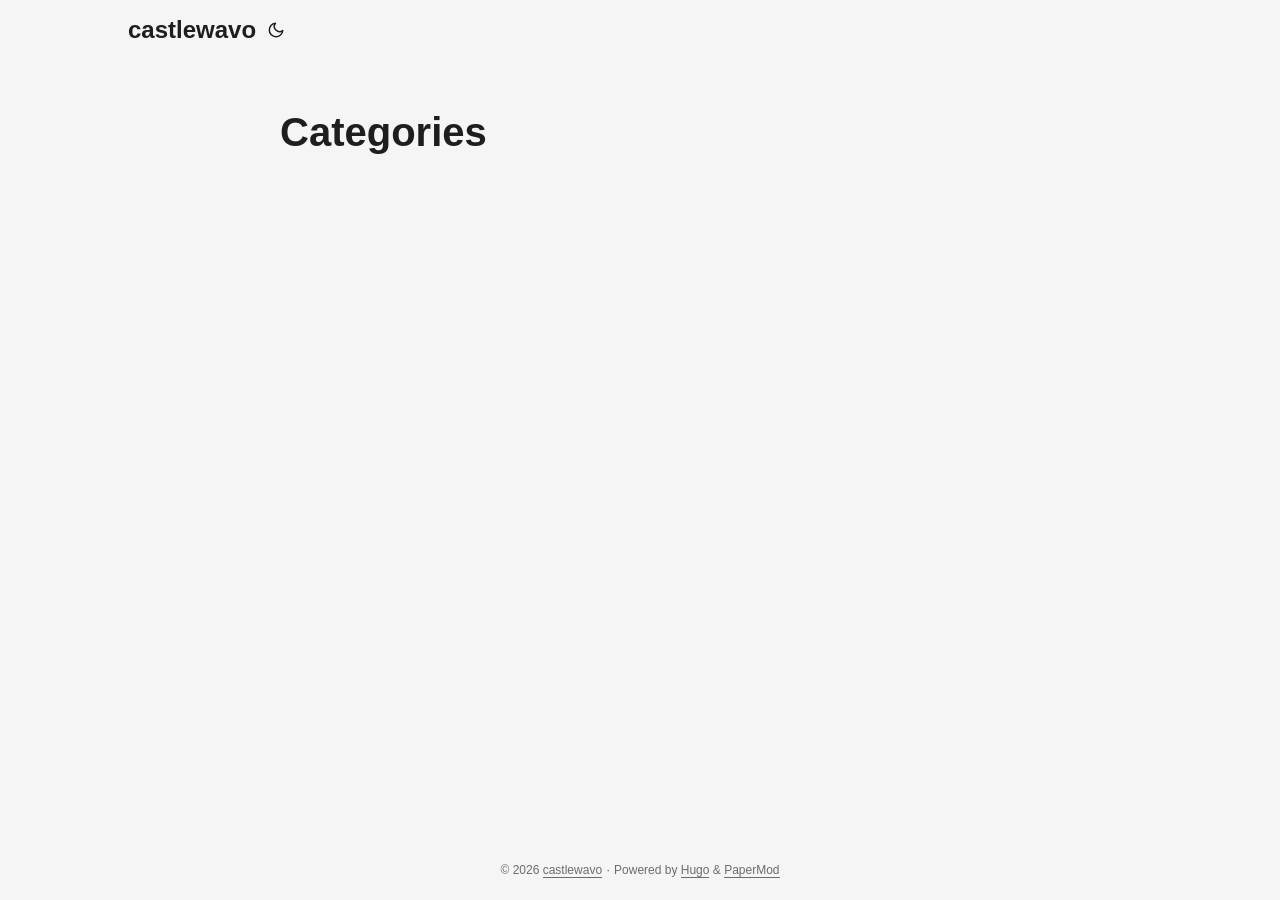
==== categories/index.html @ 165a7f7d "rebuild site" ====
<!DOCTYPE html>
<html lang="en" dir="auto" data-theme="auto">

<head><meta charset="utf-8">
<meta http-equiv="X-UA-Compatible" content="IE=edge">
<meta name="viewport" content="width=device-width, initial-scale=1, shrink-to-fit=no">
<meta name="robots" content="index, follow">
<title>Categories | castlewavo</title>
<meta name="keywords" content="">
<meta name="description" content="FPGA, mixed-signal electronics and embedded systems">
<meta name="author" content="Lorenzo Castelvero">
<link rel="canonical" href="https://castlewavo.github.io/categories/">
<link crossorigin="anonymous" href="/assets/css/stylesheet.da3211e5ef867bf2b75fd5a6515cfed7195c011e8ab735694e203810a827097b.css" integrity="sha256-2jIR5e&#43;Ge/K3X9WmUVz&#43;1xlcAR6KtzVpTiA4EKgnCXs=" rel="preload stylesheet" as="style">
<link rel="icon" href="https://castlewavo.github.io/favicon.ico">
<link rel="icon" type="image/png" sizes="16x16" href="https://castlewavo.github.io/favicon-16x16.png">
<link rel="icon" type="image/png" sizes="32x32" href="https://castlewavo.github.io/favicon-32x32.png">
<link rel="apple-touch-icon" href="https://castlewavo.github.io/apple-touch-icon.png">
<link rel="mask-icon" href="https://castlewavo.github.io/safari-pinned-tab.svg">
<meta name="theme-color" content="#2e2e33">
<meta name="msapplication-TileColor" content="#2e2e33">
<link rel="alternate" type="application/rss+xml" href="https://castlewavo.github.io/categories/index.xml" title="rss">
<link rel="alternate" hreflang="en" href="https://castlewavo.github.io/categories/">
<noscript>
    <style>
        #theme-toggle,
        .top-link {
            display: none;
        }

    </style>
    <style>
        @media (prefers-color-scheme: dark) {
            :root {
                --theme: rgb(29, 30, 32);
                --entry: rgb(46, 46, 51);
                --primary: rgb(218, 218, 219);
                --secondary: rgb(155, 156, 157);
                --tertiary: rgb(65, 66, 68);
                --content: rgb(196, 196, 197);
                --code-block-bg: rgb(46, 46, 51);
                --code-bg: rgb(55, 56, 62);
                --border: rgb(51, 51, 51);
                color-scheme: dark;
            }

            .list {
                background: var(--theme);
            }

            .toc {
                background: var(--entry);
            }
        }

        @media (prefers-color-scheme: light) {
            .list::-webkit-scrollbar-thumb {
                border-color: var(--code-bg);
            }
        }

    </style>
</noscript>
<script>
    if (localStorage.getItem("pref-theme") === "dark") {
        document.querySelector("html").dataset.theme = 'dark';
    } else if (localStorage.getItem("pref-theme") === "light") {
       document.querySelector("html").dataset.theme = 'light';
    } else if (window.matchMedia('(prefers-color-scheme: dark)').matches) {
        document.querySelector("html").dataset.theme = 'dark';
    } else {
        document.querySelector("html").dataset.theme = 'light';
    }

</script><meta property="og:url" content="https://castlewavo.github.io/categories/">
  <meta property="og:site_name" content="castlewavo">
  <meta property="og:title" content="Categories">
  <meta property="og:description" content="FPGA, mixed-signal electronics and embedded systems">
  <meta property="og:locale" content="en_us">
  <meta property="og:type" content="website">

  <meta name="twitter:card" content="summary">
  <meta name="twitter:title" content="Categories">
  <meta name="twitter:description" content="FPGA, mixed-signal electronics and embedded systems">

</head>
<body class="list" id="top">
    <header class="header">
    <nav class="nav">
        <div class="logo">
            <a href="https://castlewavo.github.io/" accesskey="h" title="castlewavo (Alt + H)">castlewavo</a>
            <div class="logo-switches">
                <button id="theme-toggle" accesskey="t" title="(Alt + T)" aria-label="Toggle theme">
                    <svg id="moon" xmlns="http://www.w3.org/2000/svg" width="24" height="18" viewBox="0 0 24 24"
                        fill="none" stroke="currentColor" stroke-width="2" stroke-linecap="round"
                        stroke-linejoin="round">
                        <path d="M21 12.79A9 9 0 1 1 11.21 3 7 7 0 0 0 21 12.79z"></path>
                    </svg>
                    <svg id="sun" xmlns="http://www.w3.org/2000/svg" width="24" height="18" viewBox="0 0 24 24"
                        fill="none" stroke="currentColor" stroke-width="2" stroke-linecap="round"
                        stroke-linejoin="round">
                        <circle cx="12" cy="12" r="5"></circle>
                        <line x1="12" y1="1" x2="12" y2="3"></line>
                        <line x1="12" y1="21" x2="12" y2="23"></line>
                        <line x1="4.22" y1="4.22" x2="5.64" y2="5.64"></line>
                        <line x1="18.36" y1="18.36" x2="19.78" y2="19.78"></line>
                        <line x1="1" y1="12" x2="3" y2="12"></line>
                        <line x1="21" y1="12" x2="23" y2="12"></line>
                        <line x1="4.22" y1="19.78" x2="5.64" y2="18.36"></line>
                        <line x1="18.36" y1="5.64" x2="19.78" y2="4.22"></line>
                    </svg>
                </button>
            </div>
        </div>
        <ul id="menu">
        </ul>
    </nav>
</header>
<main class="main">
<header class="page-header">
    <h1>Categories</h1>
</header>

<ul class="terms-tags">
</ul>
    </main>
    
<footer class="footer">
        <span>&copy; 2026 <a href="https://castlewavo.github.io/">castlewavo</a></span> · 

    <span>
        Powered by
        <a href="https://gohugo.io/" rel="noopener noreferrer" target="_blank">Hugo</a> &
        <a href="https://github.com/adityatelange/hugo-PaperMod/" rel="noopener" target="_blank">PaperMod</a>
    </span>
</footer>
<a href="#top" aria-label="go to top" title="Go to Top (Alt + G)" class="top-link" id="top-link" accesskey="g">
    <svg xmlns="http://www.w3.org/2000/svg" viewBox="0 0 12 6" fill="currentColor">
        <path d="M12 6H0l6-6z" />
    </svg>
</a>

<script>
    let menu = document.getElementById('menu');
    if (menu) {
        
        const scrollPosition = localStorage.getItem("menu-scroll-position");
        if (scrollPosition) {
            menu.scrollLeft = parseInt(scrollPosition, 10);
        }
        
        menu.onscroll = function () {
            localStorage.setItem("menu-scroll-position", menu.scrollLeft);
        }
    }

    document.querySelectorAll('a[href^="#"]').forEach(anchor => {
        anchor.addEventListener("click", function (e) {
            e.preventDefault();
            var id = this.getAttribute("href").substr(1);
            if (!window.matchMedia('(prefers-reduced-motion: reduce)').matches) {
                document.querySelector(`[id='${decodeURIComponent(id)}']`).scrollIntoView({
                    behavior: "smooth"
                });
            } else {
                document.querySelector(`[id='${decodeURIComponent(id)}']`).scrollIntoView();
            }
            if (id === "top") {
                history.replaceState(null, null, " ");
            } else {
                history.pushState(null, null, `#${id}`);
            }
        });
    });

</script>
<script>
    var mybutton = document.getElementById("top-link");
    window.onscroll = function () {
        if (document.body.scrollTop > 800 || document.documentElement.scrollTop > 800) {
            mybutton.style.visibility = "visible";
            mybutton.style.opacity = "1";
        } else {
            mybutton.style.visibility = "hidden";
            mybutton.style.opacity = "0";
        }
    };

</script>
<script>
    document.getElementById("theme-toggle").addEventListener("click", () => {
        const html = document.querySelector("html");
        if (html.dataset.theme === "dark") {
            html.dataset.theme = 'light';
            localStorage.setItem("pref-theme", 'light');
        } else {
            html.dataset.theme = 'dark';
            localStorage.setItem("pref-theme", 'dark');
        }
    })

</script>
</body>

</html>
---- assets/css/stylesheet.da3211e5ef867bf2b75fd5a6515cfed7195c011e8ab735694e203810a827097b.css ----
/*
  PaperMod v8+
  License: MIT https://github.com/adityatelange/hugo-PaperMod/blob/master/LICENSE
  Copyright (c) 2020 nanxiaobei and adityatelange
  Copyright (c) 2021-2026 adityatelange
*/
:root{--gap:24px;--content-gap:20px;--nav-width:1024px;--main-width:720px;--header-height:60px;--footer-height:60px;--radius:8px;--theme:rgb(255, 255, 255);--entry:rgb(255, 255, 255);--primary:rgb(30, 30, 30);--secondary:rgb(108, 108, 108);--tertiary:rgb(214, 214, 214);--content:rgb(31, 31, 31);--code-block-bg:rgb(28, 29, 33);--code-bg:rgb(245, 245, 245);--border:rgb(238, 238, 238);color-scheme:light}:root[data-theme=dark]{--theme:rgb(29, 30, 32);--entry:rgb(46, 46, 51);--primary:rgb(218, 218, 219);--secondary:rgb(155, 156, 157);--tertiary:rgb(65, 66, 68);--content:rgb(196, 196, 197);--code-block-bg:rgb(46, 46, 51);--code-bg:rgb(55, 56, 62);--border:rgb(51, 51, 51);color-scheme:dark}.list{background:var(--code-bg)}[data-theme=dark] .list{background:var(--theme)}*,::after,::before{box-sizing:border-box}html{-webkit-tap-highlight-color:transparent;overflow-y:scroll;-webkit-text-size-adjust:100%;text-size-adjust:100%}a,button,body,h1,h2,h3,h4,h5,h6{color:var(--primary)}body{font-family:-apple-system,BlinkMacSystemFont,segoe ui,Roboto,Oxygen,Ubuntu,Cantarell,open sans,helvetica neue,sans-serif;font-size:18px;line-height:1.6;word-break:break-word;background:var(--theme)}article,aside,figcaption,figure,footer,header,hgroup,main,nav,section,table{display:block}h1,h2,h3,h4,h5,h6{line-height:1.2}h1,h2,h3,h4,h5,h6,p{margin-top:0;margin-bottom:0}ul{padding:0}a{text-decoration:none}body,figure,ul{margin:0}table{width:100%;border-collapse:collapse;border-spacing:0;overflow-x:auto;word-break:keep-all}button,input,textarea{padding:0;font:inherit;background:0 0;border:0}input,textarea{outline:0}button,input[type=button],input[type=submit]{cursor:pointer}input:-webkit-autofill,textarea:-webkit-autofill{box-shadow:0 0 0 50px var(--theme)inset}img{display:block;max-width:100%}.not-found{position:absolute;left:0;right:0;display:flex;align-items:center;justify-content:center;height:80%;font-size:160px;font-weight:700}.archive-posts{width:100%;font-size:16px}.archive-year{margin-top:40px}.archive-year:not(:last-of-type){border-bottom:2px solid var(--border)}.archive-month{display:flex;align-items:flex-start;padding:10px 0}.archive-month-header{margin:25px 0;width:200px}.archive-month:not(:last-of-type){border-bottom:1px solid var(--border)}.archive-entry{position:relative;padding:5px;margin:10px 0}.archive-entry-title{margin:5px 0;font-weight:400}.archive-count,.archive-meta{color:var(--secondary);font-size:14px}.footer,.top-link{font-size:12px;color:var(--secondary)}.footer{max-width:calc(var(--main-width) + var(--gap) * 2);margin:auto;padding:calc((var(--footer-height) - var(--gap))/2)var(--gap);text-align:center;line-height:24px}.footer span{margin-inline-start:1px;margin-inline-end:1px}.footer span:last-child{white-space:nowrap}.footer a{color:inherit;border-bottom:1px solid var(--secondary)}.footer a:hover{border-bottom:1px solid var(--primary)}.top-link{visibility:hidden;position:fixed;bottom:60px;right:30px;z-index:99;background:var(--tertiary);width:42px;height:42px;padding:12px;border-radius:64px;transition:visibility .5s,opacity .8s linear}.top-link,.top-link svg{filter:drop-shadow(0 0 0 var(--theme))}.footer a:hover,.top-link:hover{color:var(--primary)}.top-link:focus,#theme-toggle:focus{outline:0}.nav{display:flex;flex-wrap:wrap;justify-content:space-between;max-width:calc(var(--nav-width) + var(--gap) * 2);margin-inline-start:auto;margin-inline-end:auto;line-height:var(--header-height)}.nav a{display:block}.logo,#menu{display:flex;margin:auto var(--gap)}.logo{flex-wrap:inherit}.logo a{font-size:24px;font-weight:700}.logo a img,.logo a svg{display:inline;vertical-align:middle;pointer-events:none;transform:translate(0,-10%);border-radius:6px;margin-inline-end:8px}button#theme-toggle{font-size:26px;margin:auto 4px}[data-theme=dark] #moon{display:none}[data-theme=light] #sun{display:none}#menu{list-style:none;word-break:keep-all;overflow-x:auto;white-space:nowrap}#menu li+li{margin-inline-start:var(--gap)}#menu a{font-size:16px}#menu .active{font-weight:500;border-bottom:2px solid}.lang-switch li,.lang-switch ul,.logo-switches{display:inline-flex;margin:auto 4px}.lang-switch{display:flex;flex-wrap:inherit}.lang-switch a{margin:auto 3px;font-size:16px;font-weight:500}.logo-switches{flex-wrap:inherit}.main{position:relative;min-height:calc(100vh - var(--header-height) - var(--footer-height));max-width:calc(var(--main-width) + var(--gap) * 2);margin:auto;padding:var(--gap)}.page-header h1{font-size:40px}.pagination{display:flex}.pagination a{color:var(--theme);font-size:13px;line-height:36px;background:var(--primary);border-radius:calc(36px/2);padding:0 16px}.pagination .next{margin-inline-start:auto}.social-icons a{display:inline-flex;padding:10px}.social-icons a svg{height:26px;width:26px}code{direction:ltr}div.highlight,pre{position:relative}.copy-code{display:none;position:absolute;top:4px;right:4px;color:rgba(255,255,255,.8);background:rgba(78,78,78,.8);border-radius:var(--radius);padding:0 5px;font-size:14px;user-select:none}div.highlight:hover .copy-code,pre:hover .copy-code{display:block}.first-entry{position:relative;display:flex;flex-direction:column;justify-content:center;min-height:320px;margin:var(--gap)0 calc(var(--gap) * 2)}.first-entry .entry-header{overflow:hidden;display:-webkit-box;-webkit-box-orient:vertical;-webkit-line-clamp:3}.first-entry .entry-header h1{font-size:34px;line-height:1.3}.first-entry .entry-content{margin:14px 0;font-size:16px;-webkit-line-clamp:3}.first-entry .entry-footer{font-size:14px}.home-info .entry-content{-webkit-line-clamp:unset}.post-entry{position:relative;margin-bottom:var(--gap);padding:var(--gap);background:var(--entry);border-radius:var(--radius);transition:transform .1s;border:1px solid var(--border)}.post-entry:active{transform:scale(.96)}.tag-entry .entry-cover{display:none}.entry-header h2{font-size:24px;line-height:1.3}.entry-content{margin:8px 0;color:var(--secondary);font-size:14px;line-height:1.6;overflow:hidden;display:-webkit-box;-webkit-box-orient:vertical;-webkit-line-clamp:2}.entry-footer{color:var(--secondary);font-size:13px}.entry-link{position:absolute;left:0;right:0;top:0;bottom:0}.entry-hint{color:var(--secondary)}.entry-hint-parent{display:flex;justify-content:space-between}.entry-cover{font-size:14px;margin-bottom:var(--gap);text-align:center}.entry-cover img{border-radius:var(--radius);width:100%;height:auto}.entry-cover a{box-shadow:0 1px 0 var(--primary)}.page-header,.post-header{margin:24px auto var(--content-gap)}.post-title{margin-bottom:2px;font-size:40px}.post-description{margin-top:10px;margin-bottom:5px}.post-meta,.breadcrumbs{color:var(--secondary);font-size:14px}.breadcrumbs{display:flex;flex-wrap:wrap;align-items:center}.i18n_list{display:inline-flex}.post-meta .i18n_list li{list-style:none;margin:auto 3px}.breadcrumbs a{font-size:16px}.post-content{color:var(--content);margin:30px 0}.post-content h3,.post-content h4,.post-content h5,.post-content h6{margin:24px 0 16px}.post-content h1{margin:40px auto 32px;font-size:40px}.post-content h2{margin:32px auto 24px;font-size:32px}.post-content h3{font-size:24px}.post-content h4{font-size:16px}.post-content h5{font-size:14px}.post-content h6{font-size:12px}.post-content a,.post-meta .i18n_list li a,.toc a:hover{box-shadow:0 1px;box-decoration-break:clone;-webkit-box-decoration-break:clone}.post-content a code{margin:auto 0;border-radius:0;box-shadow:0 -1px 0 var(--primary)inset}.post-content del{text-decoration:line-through}.post-content dl,.post-content ol,.post-content p,.post-content figure,.post-content ul{margin-bottom:var(--content-gap)}.post-content ol,.post-content ul{padding-inline-start:20px}.post-content li{margin-top:5px}.post-content li p{margin-bottom:0}.post-content dl{display:flex;flex-wrap:wrap;margin:0}.post-content dt{width:25%;font-weight:700}.post-content dd{width:75%;margin-inline-start:0;padding-inline-start:10px}.post-content dd~dd,.post-content dt~dt{margin-top:10px}.post-content table{margin-bottom:var(--content-gap)}.post-content table th,.post-content table:not(.highlighttable,.highlight table,.gist .highlight) td{min-width:80px;padding:8px 5px;line-height:1.5;border-bottom:1px solid var(--border)}.post-content table th{text-align:start}.post-content table:not(.highlighttable) td code:only-child{margin:auto 0}.post-content .highlight table{border-radius:var(--radius)}.post-content .highlight:not(table){margin:10px auto;background:var(--code-block-bg)!important;border-radius:var(--radius);direction:ltr}.post-content li>.highlight{margin-inline-end:0}.post-content ul pre{margin-inline-start:calc(var(--gap) * -2)}.post-content .highlight pre{margin:0}.post-content .highlighttable{table-layout:fixed}.post-content .highlighttable td:first-child{width:40px}.post-content .highlighttable td .linenodiv{padding-inline-end:0!important}.post-content .highlighttable td .highlight,.post-content .highlighttable td .linenodiv pre{margin-bottom:0}.post-content code{margin:auto 4px;padding:4px 6px;font-size:.78em;line-height:1.5;background:var(--code-bg);border-radius:2px}.post-content pre code{display:grid;margin:auto 0;padding:10px;color:#d5d5d6;background:var(--code-block-bg)!important;border-radius:var(--radius);overflow-x:auto;word-break:break-all}.post-content blockquote{margin:20px 0;padding:0 14px;border-inline-start:3px solid var(--primary)}.post-content hr{margin:30px 0;height:2px;background:var(--tertiary);border:0}.post-content iframe{max-width:100%}.post-content img{border-radius:4px;margin:1rem 0}.post-content img[src*="#center"]{margin:1rem auto}.post-content figure.align-center{text-align:center}.post-content figure>figcaption{color:var(--primary);font-size:16px;font-weight:700;margin:8px 0 16px}.post-content figure>figcaption>p{color:var(--secondary);font-size:14px;font-weight:400}.toc{margin-bottom:var(--content-gap);border:1px solid var(--border);background:var(--code-bg);border-radius:var(--radius);padding:.4em}[data-theme=dark] .toc{background:var(--entry)}.toc details summary{cursor:zoom-in;margin-inline-start:10px;user-select:none}.toc details[open] summary{cursor:zoom-out}.toc .details{display:inline;font-weight:500}.toc .inner{margin:5px 20px;padding:0 10px;opacity:.9}.toc li ul{margin-inline-start:var(--gap)}.toc summary:focus{outline:0}.post-footer{margin-top:var(--content-gap)}.post-footer>*{margin-bottom:10px}.post-tags{display:flex;flex-wrap:wrap;gap:10px}.post-tags li{display:inline-block}.post-tags a,.share-buttons,.paginav{border-radius:var(--radius);background:var(--code-bg);border:1px solid var(--border)}.post-tags a{display:block;padding:0 14px;color:var(--secondary);font-size:14px;line-height:34px;background:var(--code-bg)}.post-tags a:hover,.paginav a:hover{background:var(--border)}.share-buttons{padding:10px;display:flex;justify-content:center;overflow-x:auto;gap:10px}.share-buttons li,.share-buttons a{display:inline-flex}.share-buttons a:not(:last-of-type){margin-inline-end:12px}h1:hover .anchor,h2:hover .anchor,h3:hover .anchor,h4:hover .anchor,h5:hover .anchor,h6:hover .anchor{display:inline-flex;color:var(--secondary);margin-inline-start:8px;font-weight:500;user-select:none}.paginav{display:flex;line-height:30px}.paginav a{padding-inline-start:14px;padding-inline-end:14px;border-radius:var(--radius)}.paginav .title{letter-spacing:1px;text-transform:uppercase;font-size:small;color:var(--secondary)}.paginav .prev,.paginav .next{width:50%}.paginav span:hover:not(.title){box-shadow:0 1px}.paginav .next{margin-inline-start:auto;text-align:right}[dir=rtl] .paginav .next{text-align:left}h1>a>svg{display:inline}img.in-text{display:inline;margin:auto}.buttons,.main .profile{display:flex;justify-content:center}.main .profile{align-items:center;min-height:calc(100vh - var(--header-height) - var(--footer-height) - (var(--gap) * 2));text-align:center}.profile .profile_inner{display:flex;flex-direction:column;align-items:center;gap:10px}.profile img{border-radius:50%}.buttons{flex-wrap:wrap;max-width:400px}.button{background:var(--tertiary);border-radius:var(--radius);margin:8px;padding:6px;transition:transform .1s}.button-inner{padding:0 8px}.button:active{transform:scale(.96)}#searchbox input{padding:4px 10px;width:100%;color:var(--primary);font-weight:700;border:2px solid var(--tertiary);border-radius:var(--radius)}#searchbox input:focus{border-color:var(--secondary)}#searchResults li{list-style:none;border-radius:var(--radius);padding:10px;margin:10px 0;position:relative;font-weight:500}#searchResults{margin:10px 0;width:100%}#searchResults li:active{transition:transform .1s;transform:scale(.98)}#searchResults a{position:absolute;width:100%;height:100%;top:0;left:0;outline:none}#searchResults .focus{transform:scale(.98);border:2px solid var(--tertiary)}.terms-tags li{display:inline-block;margin:10px;font-weight:500}.terms-tags a{display:block;padding:3px 10px;background:var(--tertiary);border-radius:6px;transition:transform .1s}.terms-tags a:active{background:var(--tertiary);transform:scale(.96)}.bg{color:#cad3f5;background-color:#24273a}.chroma{color:#cad3f5;background-color:#24273a}.chroma .x{}.chroma .err{color:#ed8796}.chroma .cl{}.chroma .lnlinks{outline:none;text-decoration:none;color:inherit}.chroma .lntd{vertical-align:top;padding:0;margin:0;border:0}.chroma .lntable{border-spacing:0;padding:0;margin:0;border:0}.chroma .hl{background-color:#474733}.chroma .lnt{white-space:pre;-webkit-user-select:none;user-select:none;margin-right:.4em;padding:0 .4em;color:#8087a2}.chroma .ln{white-space:pre;-webkit-user-select:none;user-select:none;margin-right:.4em;padding:0 .4em;color:#8087a2}.chroma .line{display:flex}.chroma .k{color:#c6a0f6}.chroma .kc{color:#f5a97f}.chroma .kd{color:#ed8796}.chroma .kn{color:#8bd5ca}.chroma .kp{color:#c6a0f6}.chroma .kr{color:#c6a0f6}.chroma .kt{color:#ed8796}.chroma .n{}.chroma .na{color:#8aadf4}.chroma .nb{color:#91d7e3}.chroma .bp{color:#91d7e3}.chroma .nc{color:#eed49f}.chroma .no{color:#eed49f}.chroma .nd{color:#8aadf4;font-weight:700}.chroma .ni{color:#8bd5ca}.chroma .ne{color:#f5a97f}.chroma .nf{color:#8aadf4}.chroma .fm{color:#8aadf4}.chroma .nl{color:#91d7e3}.chroma .nn{color:#f5a97f}.chroma .nx{}.chroma .py{color:#f5a97f}.chroma .nt{color:#c6a0f6}.chroma .nv{color:#f4dbd6}.chroma .vc{color:#f4dbd6}.chroma .vg{color:#f4dbd6}.chroma .vi{color:#f4dbd6}.chroma .vm{color:#f4dbd6}.chroma .l{}.chroma .ld{}.chroma .s{color:#a6da95}.chroma .sa{color:#ed8796}.chroma .sb{color:#a6da95}.chroma .sc{color:#a6da95}.chroma .dl{color:#8aadf4}.chroma .sd{color:#6e738d}.chroma .s2{color:#a6da95}.chroma .se{color:#8aadf4}.chroma .sh{color:#6e738d}.chroma .si{color:#a6da95}.chroma .sx{color:#a6da95}.chroma .sr{color:#8bd5ca}.chroma .s1{color:#a6da95}.chroma .ss{color:#a6da95}.chroma .m{color:#f5a97f}.chroma .mb{color:#f5a97f}.chroma .mf{color:#f5a97f}.chroma .mh{color:#f5a97f}.chroma .mi{color:#f5a97f}.chroma .il{color:#f5a97f}.chroma .mo{color:#f5a97f}.chroma .o{color:#91d7e3;font-weight:700}.chroma .ow{color:#91d7e3;font-weight:700}.chroma .p{}.chroma .c{color:#6e738d;font-style:italic}.chroma .ch{color:#6e738d;font-style:italic}.chroma .cm{color:#6e738d;font-style:italic}.chroma .c1{color:#6e738d;font-style:italic}.chroma .cs{color:#6e738d;font-style:italic}.chroma .cp{color:#6e738d;font-style:italic}.chroma .cpf{color:#6e738d;font-weight:700;font-style:italic}.chroma .g{}.chroma .gd{color:#ed8796;background-color:#363a4f}.chroma .ge{font-style:italic}.chroma .gr{color:#ed8796}.chroma .gh{color:#f5a97f;font-weight:700}.chroma .gi{color:#a6da95;background-color:#363a4f}.chroma .go{}.chroma .gp{}.chroma .gs{font-weight:700}.chroma .gu{color:#f5a97f;font-weight:700}.chroma .gt{color:#ed8796}.chroma .gl{text-decoration:underline}.chroma .w{}.chroma{background-color:unset!important}.chroma .hl{display:flex}.chroma .lnt{padding:0 0 0 12px}.highlight pre.chroma code{padding:8px 0}.highlight pre.chroma .line .cl,.chroma .ln{padding:0 10px}.chroma .lntd:last-of-type{width:100%}::-webkit-scrollbar-track{background:0 0}::-webkit-scrollbar-thumb{background:var(--tertiary);border:5px solid var(--theme);border-radius:var(--radius)}[data-theme=light] .list::-webkit-scrollbar-thumb{border:5px solid var(--code-bg)}::-webkit-scrollbar-thumb:hover{background:var(--secondary)}::-webkit-scrollbar:not(.highlighttable,.highlight table,.gist .highlight){background:var(--theme)}.post-content .highlighttable td .highlight pre code::-webkit-scrollbar{display:none}.post-content :not(table) ::-webkit-scrollbar-thumb{border:2px solid var(--code-block-bg);background:#717175}.post-content :not(table) ::-webkit-scrollbar-thumb:hover{background:#a3a3a5}.gist table::-webkit-scrollbar-thumb{border:2px solid #fff;background:#adadad}.gist table::-webkit-scrollbar-thumb:hover{background:#707070}.post-content table::-webkit-scrollbar-thumb{border-width:2px}@media screen and (min-width:768px){::-webkit-scrollbar{width:19px;height:11px}}@media screen and (max-width:768px){:root{--gap:14px}.profile img{transform:scale(.85)}.first-entry{min-height:260px}.archive-month{flex-direction:column}.archive-year{margin-top:20px}.footer{padding:calc((var(--footer-height) - var(--gap) - 10px)/2)var(--gap)}}@media screen and (max-width:900px){.list .top-link{transform:translateY(-5rem)}}@media screen and (max-width:340px){.share-buttons{justify-content:unset}}@media(prefers-reduced-motion){.terms-tags a:active,.button:active,.post-entry:active,.top-link,#searchResults .focus,#searchResults li:active{transform:none}}
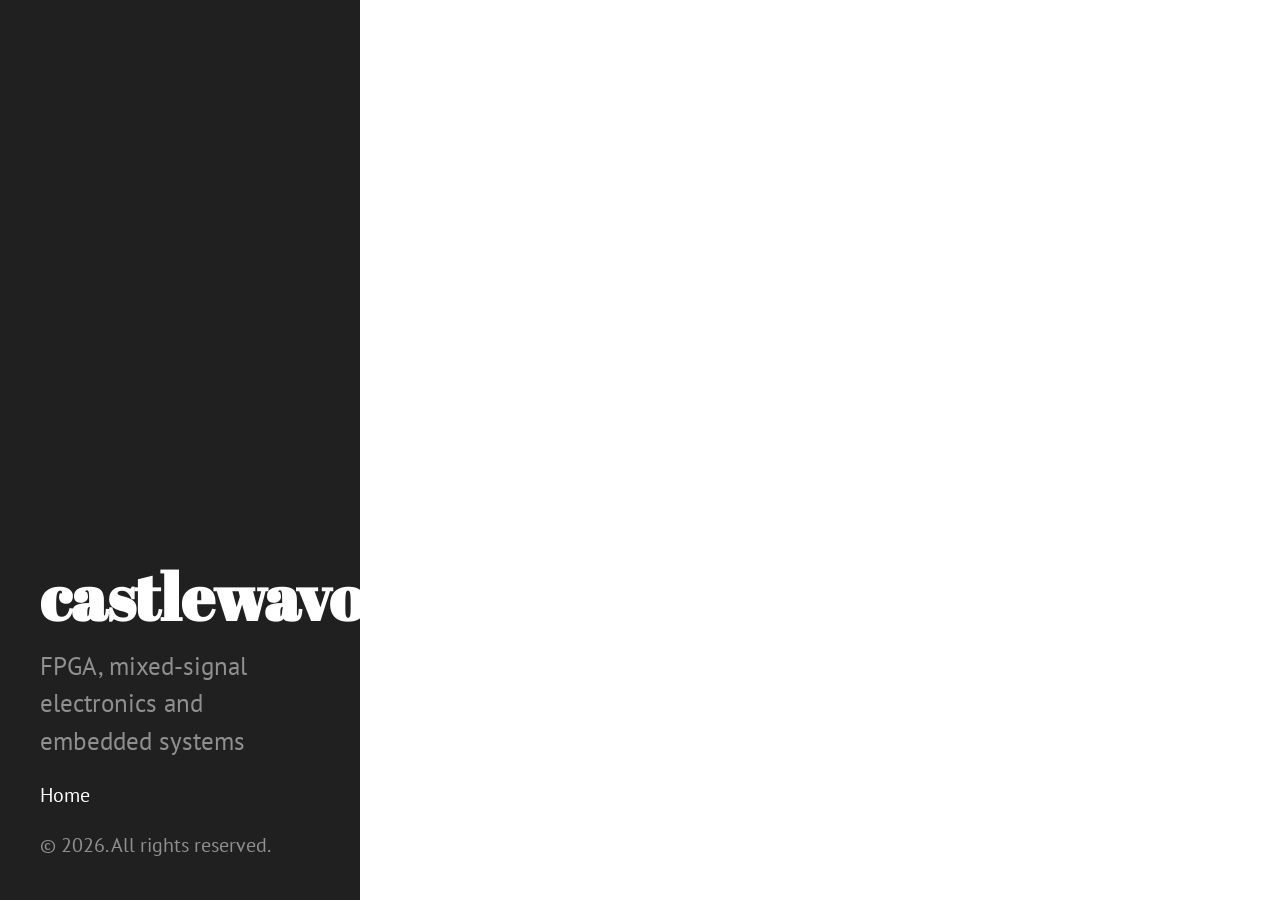
==== commit 79bf19a8: "style" ====
--- a/categories/index.html
+++ b/categories/index.html
@@ -1,204 +1,72 @@
 <!DOCTYPE html>
-<html lang="en" dir="auto" data-theme="auto">
+<html xmlns="http://www.w3.org/1999/xhtml" xml:lang="en-us" lang="en-us">
+<head>
+  <link href="https://gmpg.org/xfn/11" rel="profile">
+  <meta http-equiv="content-type" content="text/html; charset=utf-8">
+  <meta name="generator" content="Hugo 0.157.0">
 
-<head><meta charset="utf-8">
-<meta http-equiv="X-UA-Compatible" content="IE=edge">
-<meta name="viewport" content="width=device-width, initial-scale=1, shrink-to-fit=no">
-<meta name="robots" content="index, follow">
-<title>Categories | castlewavo</title>
-<meta name="keywords" content="">
-<meta name="description" content="FPGA, mixed-signal electronics and embedded systems">
-<meta name="author" content="Lorenzo Castelvero">
-<link rel="canonical" href="https://castlewavo.github.io/categories/">
-<link crossorigin="anonymous" href="/assets/css/stylesheet.da3211e5ef867bf2b75fd5a6515cfed7195c011e8ab735694e203810a827097b.css" integrity="sha256-2jIR5e&#43;Ge/K3X9WmUVz&#43;1xlcAR6KtzVpTiA4EKgnCXs=" rel="preload stylesheet" as="style">
-<link rel="icon" href="https://castlewavo.github.io/favicon.ico">
-<link rel="icon" type="image/png" sizes="16x16" href="https://castlewavo.github.io/favicon-16x16.png">
-<link rel="icon" type="image/png" sizes="32x32" href="https://castlewavo.github.io/favicon-32x32.png">
-<link rel="apple-touch-icon" href="https://castlewavo.github.io/apple-touch-icon.png">
-<link rel="mask-icon" href="https://castlewavo.github.io/safari-pinned-tab.svg">
-<meta name="theme-color" content="#2e2e33">
-<meta name="msapplication-TileColor" content="#2e2e33">
-<link rel="alternate" type="application/rss+xml" href="https://castlewavo.github.io/categories/index.xml" title="rss">
-<link rel="alternate" hreflang="en" href="https://castlewavo.github.io/categories/">
-<noscript>
-    <style>
-        #theme-toggle,
-        .top-link {
-            display: none;
-        }
+  
+  <meta name="viewport" content="width=device-width, initial-scale=1.0">
 
-    </style>
-    <style>
-        @media (prefers-color-scheme: dark) {
-            :root {
-                --theme: rgb(29, 30, 32);
-                --entry: rgb(46, 46, 51);
-                --primary: rgb(218, 218, 219);
-                --secondary: rgb(155, 156, 157);
-                --tertiary: rgb(65, 66, 68);
-                --content: rgb(196, 196, 197);
-                --code-block-bg: rgb(46, 46, 51);
-                --code-bg: rgb(55, 56, 62);
-                --border: rgb(51, 51, 51);
-                color-scheme: dark;
-            }
+  <title>Categories &middot; castlewavo</title>
+  <meta name="description" content="" />
 
-            .list {
-                background: var(--theme);
-            }
+  
+  
+    <link
+      type="text/css"
+      rel="stylesheet"
+      href="/css/print.min.46d9bcbd80937d55db06b7034dfed7fc48b2bfb13e535dd9eac5581bfbaa8ddf.css"
+      media="print"
+      integrity="sha256-Rtm8vYCTfVXbBrcDTf7X/Eiyv7E&#43;U13Z6sVYG/uqjd8="
+      crossorigin="anonymous" />
+    <link
+      type="text/css"
+      rel="stylesheet"
+      href="/css/hyde-bundle.min.ac871d4f36866f82cec982ebbe8b6eb1d0a0d9908770ed436b9bd674012f7215.css"
+      media="all"
+      integrity="sha256-rIcdTzaGb4LOyYLrvotusdCg2ZCHcO1Da5vWdAEvchU="
+      crossorigin="anonymous" />  <link rel="stylesheet" href="https://fonts.googleapis.com/css?family=Abril+Fatface|PT+Sans:400,400i,700">
 
-            .toc {
-                background: var(--entry);
-            }
-        }
 
-        @media (prefers-color-scheme: light) {
-            .list::-webkit-scrollbar-thumb {
-                border-color: var(--code-bg);
-            }
-        }
+  
+  <link rel="apple-touch-icon-precomposed" sizes="144x144" href="/apple-touch-icon-144-precomposed.png">
+  <link rel="shortcut icon" href="/favicon.png">
 
-    </style>
-</noscript>
-<script>
-    if (localStorage.getItem("pref-theme") === "dark") {
-        document.querySelector("html").dataset.theme = 'dark';
-    } else if (localStorage.getItem("pref-theme") === "light") {
-       document.querySelector("html").dataset.theme = 'light';
-    } else if (window.matchMedia('(prefers-color-scheme: dark)').matches) {
-        document.querySelector("html").dataset.theme = 'dark';
-    } else {
-        document.querySelector("html").dataset.theme = 'light';
-    }
+  
+  <link href="https://castlewavo.github.io/categories/index.xml" rel="alternate" type="application/rss+xml" title="castlewavo" />
+  
+</head>
 
-</script><meta property="og:url" content="https://castlewavo.github.io/categories/">
-  <meta property="og:site_name" content="castlewavo">
-  <meta property="og:title" content="Categories">
-  <meta property="og:description" content="FPGA, mixed-signal electronics and embedded systems">
-  <meta property="og:locale" content="en_us">
-  <meta property="og:type" content="website">
+  <body class=" ">
+  <aside class="sidebar">
+  <div class="container sidebar-sticky">
+    <div class="sidebar-about">
+      <a href="https://castlewavo.github.io/"><h1>castlewavo</h1></a>
+      <p class="lead">
+       FPGA, mixed-signal electronics and embedded systems 
+      </p>
+    </div>
 
-  <meta name="twitter:card" content="summary">
-  <meta name="twitter:title" content="Categories">
-  <meta name="twitter:description" content="FPGA, mixed-signal electronics and embedded systems">
+    <nav>
+      <ul class="sidebar-nav">
+        <li><a href="https://castlewavo.github.io/">Home</a> </li>
+        
+      </ul>
+    </nav>
 
-</head>
-<body class="list" id="top">
-    <header class="header">
-    <nav class="nav">
-        <div class="logo">
-            <a href="https://castlewavo.github.io/" accesskey="h" title="castlewavo (Alt + H)">castlewavo</a>
-            <div class="logo-switches">
-                <button id="theme-toggle" accesskey="t" title="(Alt + T)" aria-label="Toggle theme">
-                    <svg id="moon" xmlns="http://www.w3.org/2000/svg" width="24" height="18" viewBox="0 0 24 24"
-                        fill="none" stroke="currentColor" stroke-width="2" stroke-linecap="round"
-                        stroke-linejoin="round">
-                        <path d="M21 12.79A9 9 0 1 1 11.21 3 7 7 0 0 0 21 12.79z"></path>
-                    </svg>
-                    <svg id="sun" xmlns="http://www.w3.org/2000/svg" width="24" height="18" viewBox="0 0 24 24"
-                        fill="none" stroke="currentColor" stroke-width="2" stroke-linecap="round"
-                        stroke-linejoin="round">
-                        <circle cx="12" cy="12" r="5"></circle>
-                        <line x1="12" y1="1" x2="12" y2="3"></line>
-                        <line x1="12" y1="21" x2="12" y2="23"></line>
-                        <line x1="4.22" y1="4.22" x2="5.64" y2="5.64"></line>
-                        <line x1="18.36" y1="18.36" x2="19.78" y2="19.78"></line>
-                        <line x1="1" y1="12" x2="3" y2="12"></line>
-                        <line x1="21" y1="12" x2="23" y2="12"></line>
-                        <line x1="4.22" y1="19.78" x2="5.64" y2="18.36"></line>
-                        <line x1="18.36" y1="5.64" x2="19.78" y2="4.22"></line>
-                    </svg>
-                </button>
-            </div>
-        </div>
-        <ul id="menu">
-        </ul>
-    </nav>
-</header>
-<main class="main">
-<header class="page-header">
-    <h1>Categories</h1>
-</header>
+    <p>&copy; 2026. All rights reserved. </p>
+  </div>
+</aside>
 
-<ul class="terms-tags">
+    <main class="content container">
+    <ul class="posts">
+
 </ul>
     </main>
+
     
-<footer class="footer">
-        <span>&copy; 2026 <a href="https://castlewavo.github.io/">castlewavo</a></span> · 
-
-    <span>
-        Powered by
-        <a href="https://gohugo.io/" rel="noopener noreferrer" target="_blank">Hugo</a> &
-        <a href="https://github.com/adityatelange/hugo-PaperMod/" rel="noopener" target="_blank">PaperMod</a>
-    </span>
-</footer>
-<a href="#top" aria-label="go to top" title="Go to Top (Alt + G)" class="top-link" id="top-link" accesskey="g">
-    <svg xmlns="http://www.w3.org/2000/svg" viewBox="0 0 12 6" fill="currentColor">
-        <path d="M12 6H0l6-6z" />
-    </svg>
-</a>
-
-<script>
-    let menu = document.getElementById('menu');
-    if (menu) {
-        
-        const scrollPosition = localStorage.getItem("menu-scroll-position");
-        if (scrollPosition) {
-            menu.scrollLeft = parseInt(scrollPosition, 10);
-        }
-        
-        menu.onscroll = function () {
-            localStorage.setItem("menu-scroll-position", menu.scrollLeft);
-        }
-    }
-
-    document.querySelectorAll('a[href^="#"]').forEach(anchor => {
-        anchor.addEventListener("click", function (e) {
-            e.preventDefault();
-            var id = this.getAttribute("href").substr(1);
-            if (!window.matchMedia('(prefers-reduced-motion: reduce)').matches) {
-                document.querySelector(`[id='${decodeURIComponent(id)}']`).scrollIntoView({
-                    behavior: "smooth"
-                });
-            } else {
-                document.querySelector(`[id='${decodeURIComponent(id)}']`).scrollIntoView();
-            }
-            if (id === "top") {
-                history.replaceState(null, null, " ");
-            } else {
-                history.pushState(null, null, `#${id}`);
-            }
-        });
-    });
-
-</script>
-<script>
-    var mybutton = document.getElementById("top-link");
-    window.onscroll = function () {
-        if (document.body.scrollTop > 800 || document.documentElement.scrollTop > 800) {
-            mybutton.style.visibility = "visible";
-            mybutton.style.opacity = "1";
-        } else {
-            mybutton.style.visibility = "hidden";
-            mybutton.style.opacity = "0";
-        }
-    };
-
-</script>
-<script>
-    document.getElementById("theme-toggle").addEventListener("click", () => {
-        const html = document.querySelector("html");
-        if (html.dataset.theme === "dark") {
-            html.dataset.theme = 'light';
-            localStorage.setItem("pref-theme", 'light');
-        } else {
-            html.dataset.theme = 'dark';
-            localStorage.setItem("pref-theme", 'dark');
-        }
-    })
-
-</script>
-</body>
-
+      
+    
+  </body>
 </html>
--- a/css/print.min.46d9bcbd80937d55db06b7034dfed7fc48b2bfb13e535dd9eac5581bfbaa8ddf.css
+++ b/css/print.min.46d9bcbd80937d55db06b7034dfed7fc48b2bfb13e535dd9eac5581bfbaa8ddf.css
@@ -0,0 +1 @@
+.sidebar{display:none!important}.content{margin:0 auto;width:100%;float:none;display:initial}.container{width:100%;float:none;display:initial;padding-left:1rem;padding-right:1rem;margin:0 auto}
--- a/css/hyde-bundle.min.ac871d4f36866f82cec982ebbe8b6eb1d0a0d9908770ed436b9bd674012f7215.css
+++ b/css/hyde-bundle.min.ac871d4f36866f82cec982ebbe8b6eb1d0a0d9908770ed436b9bd674012f7215.css
@@ -0,0 +1 @@
+*{-webkit-box-sizing:border-box;-moz-box-sizing:border-box;box-sizing:border-box}html,body{margin:0;padding:0}html{font-family:helvetica neue,Helvetica,Arial,sans-serif;font-size:16px;line-height:1.5}@media(min-width:38em){html{font-size:20px}}body{color:#515151;background-color:#fff;-webkit-text-size-adjust:100%;-ms-text-size-adjust:100%;text-size-adjust:100%}a{color:#227bb9;text-decoration:none}a:hover,a:focus{text-decoration:underline}h1,h2,h3,h4,h5,h6{margin-bottom:.5rem;font-weight:700;line-height:1.25;color:#313131;text-rendering:optimizeLegibility}h1{font-size:2rem}h2{margin-top:1rem;font-size:1.5rem}h3{margin-top:1.5rem;font-size:1.25rem}h4,h5,h6{margin-top:1rem;font-size:1rem}p{margin-top:0;margin-bottom:1rem}strong{color:#303030}ul,ol,dl{margin-top:0;margin-bottom:1rem}dt{font-weight:700}dd{margin-bottom:.5rem}hr{position:relative;margin:1.5rem 0;border:0;border-top:1px solid #eee;border-bottom:1px solid #fff}abbr{font-size:85%;font-weight:700;color:#555;text-transform:uppercase}abbr[title]{cursor:help;border-bottom:1px dotted #e5e5e5}code,pre{font-family:Menlo,Monaco,courier new,monospace}code{padding:.25em .5em;font-size:85%;color:#b3555e;background-color:#f9f9f9;border-radius:3px}pre{display:block;margin-top:0;margin-bottom:1rem;padding:1rem;font-size:.8rem;line-height:1.4;white-space:pre;white-space:pre-wrap;word-break:break-all;word-wrap:break-word;background-color:#f9f9f9}pre code{padding:0;font-size:100%;color:inherit;background-color:initial}.highlight{margin-bottom:1rem;border-radius:4px}.highlight pre{margin-bottom:0}blockquote{padding:.5rem 1rem;margin:.8rem 0;color:#7a7a7a;border-left:.25rem solid #e5e5e5}blockquote p:last-child{margin-bottom:0}@media(min-width:30em){blockquote{padding-right:5rem;padding-left:1.25rem}}img{display:block;margin:0 0 1rem;border-radius:5px;max-width:100%}table{margin-bottom:1rem;width:100%;border:1px solid #e5e5e5;border-collapse:collapse}td,th{padding:.25rem .5rem;border:1px solid #e5e5e5}tbody tr:nth-child(odd) td,tbody tr:nth-child(odd) th{background-color:#f9f9f9}.lead{font-size:1.25rem;font-weight:300}.message{margin-bottom:1rem;padding:1rem;color:#717171;background-color:#f9f9f9}.container{max-width:38rem;padding-left:1rem;padding-right:1rem;margin-left:auto;margin-right:auto}.masthead{padding-top:1rem;padding-bottom:1rem;margin-bottom:3rem}.masthead-title{margin-top:0;margin-bottom:0;color:#505050}.masthead-title a{color:#505050}.masthead-title small{font-size:75%;font-weight:400;color:silver;letter-spacing:0}.page,.post{margin-bottom:4em}.page-title,.post-title,.post-title a{color:#303030}.page-title,.post-title{margin-top:0}.post-date{display:block;margin-top:-.5rem;margin-bottom:1rem;color:#757575}.related{padding-top:2rem;padding-bottom:2rem;border-top:1px solid #eee}.related-posts{padding-left:0;list-style:none}.related-posts h3{margin-top:0}.related-posts li small{font-size:75%;color:#999}.related-posts li a:hover{color:#227bb9;text-decoration:none}.related-posts li a:hover small{color:inherit}.pagination{overflow:hidden;margin-left:-1rem;margin-right:-1rem;font-family:pt sans,Helvetica,Arial,sans-serif;color:#ccc;text-align:center}.pagination-item{display:block;padding:1rem;border:1px solid #eee}.pagination-item:first-child{margin-bottom:-1px}a.pagination-item:hover{background-color:#f5f5f5}@media(min-width:30em){.pagination{margin:3rem 0}.pagination-item{float:left;width:50%}.pagination-item:first-child{margin-bottom:0;border-top-left-radius:4px;border-bottom-left-radius:4px}.pagination-item:last-child{margin-left:-1px;border-top-right-radius:4px;border-bottom-right-radius:4px}}.hll{background-color:#ffc}.c{color:#999}.err{color:#a00;background-color:#faa}.k{color:#069}.o{color:#555}.cm{color:#09f;font-style:italic}.cp{color:#099}.c1{color:#999}.cs{color:#999}.gd{background-color:#fcc;border:1px solid #c00}.ge{font-style:italic}.gr{color:red}.gh{color:#030}.gi{background-color:#cfc;border:1px solid #0c0}.go{color:#aaa}.gp{color:#009}.gs{}.gu{color:#030}.gt{color:#9c6}.kc{color:#069}.kd{color:#069}.kn{color:#069}.kp{color:#069}.kr{color:#069}.kt{color:#078}.m{color:#f60}.s{color:#d44950}.na{color:#4f9fcf}.nb{color:#366}.nc{color:#0a8}.no{color:#360}.nd{color:#99f}.ni{color:#999}.ne{color:#c00}.nf{color:#c0f}.nl{color:#99f}.nn{color:#0cf}.nt{color:#2f6f9f}.nv{color:#033}.ow{color:#000}.w{color:#bbb}.mf{color:#f60}.mh{color:#f60}.mi{color:#f60}.mo{color:#f60}.sb{color:#c30}.sc{color:#c30}.sd{color:#c30;font-style:italic}.s2{color:#c30}.se{color:#c30}.sh{color:#c30}.si{color:#a00}.sx{color:#c30}.sr{color:#3aa}.s1{color:#c30}.ss{color:#fc3}.bp{color:#366}.vc{color:#033}.vg{color:#033}.vi{color:#033}.il{color:#f60}.css .o,.css .o+.nt,.css .nt+.nt{color:#999}html{font-family:pt sans,Helvetica,Arial,sans-serif}@media(min-width:48em){html{font-size:16px}}@media(min-width:58em){html{font-size:20px}}.sidebar{text-align:center;padding:2rem 1rem;color:rgba(255,255,255,.5);background-color:#202020}@media(min-width:48em){.sidebar{position:fixed;top:0;left:0;bottom:0;width:18rem;text-align:left}}.sidebar a{color:#fff}.sidebar-about h1{color:#fff;margin-top:0;font-family:abril fatface,serif;font-size:3.25rem}.sidebar-nav{padding-left:0;list-style:none}.sidebar-nav-item{display:block}a.sidebar-nav-item:hover,a.sidebar-nav-item:focus{text-decoration:underline}.sidebar-nav-item.active{font-weight:700}@media(min-width:48em){.sidebar-sticky{position:absolute;right:1rem;bottom:1rem;left:1rem}}.content{padding-top:4rem;padding-bottom:4rem}@media(min-width:48em){.content{max-width:38rem;margin-left:20rem;margin-right:2rem}}@media(min-width:64em){.content{margin-left:22rem;margin-right:4rem}}@media(min-width:48em){.layout-reverse .sidebar{left:auto;right:0}.layout-reverse .content{margin-left:2rem;margin-right:20rem}}@media(min-width:64em){.layout-reverse .content{margin-left:4rem;margin-right:22rem}}.theme-base-08 .sidebar{background-color:#ac4142}.theme-base-08 .content a,.theme-base-08 .related-posts li a:hover{color:#ac4142}.theme-base-09 .sidebar{background-color:#d28445}.theme-base-09 .content a,.theme-base-09 .related-posts li a:hover{color:#d28445}.theme-base-0a .sidebar{background-color:#f4bf75}.theme-base-0a .content a,.theme-base-0a .related-posts li a:hover{color:#f4bf75}.theme-base-0b .sidebar{background-color:#90a959}.theme-base-0b .content a,.theme-base-0b .related-posts li a:hover{color:#90a959}.theme-base-0c .sidebar{background-color:#75b5aa}.theme-base-0c .content a,.theme-base-0c .related-posts li a:hover{color:#75b5aa}.theme-base-0d .sidebar{background-color:#6a9fb5}.theme-base-0d .content a,.theme-base-0d .related-posts li a:hover{color:#6a9fb5}.theme-base-0e .sidebar{background-color:#aa759f}.theme-base-0e .content a,.theme-base-0e .related-posts li a:hover{color:#aa759f}.theme-base-0f .sidebar{background-color:#8f5536}.theme-base-0f .content a,.theme-base-0f .related-posts li a:hover{color:#8f5536}
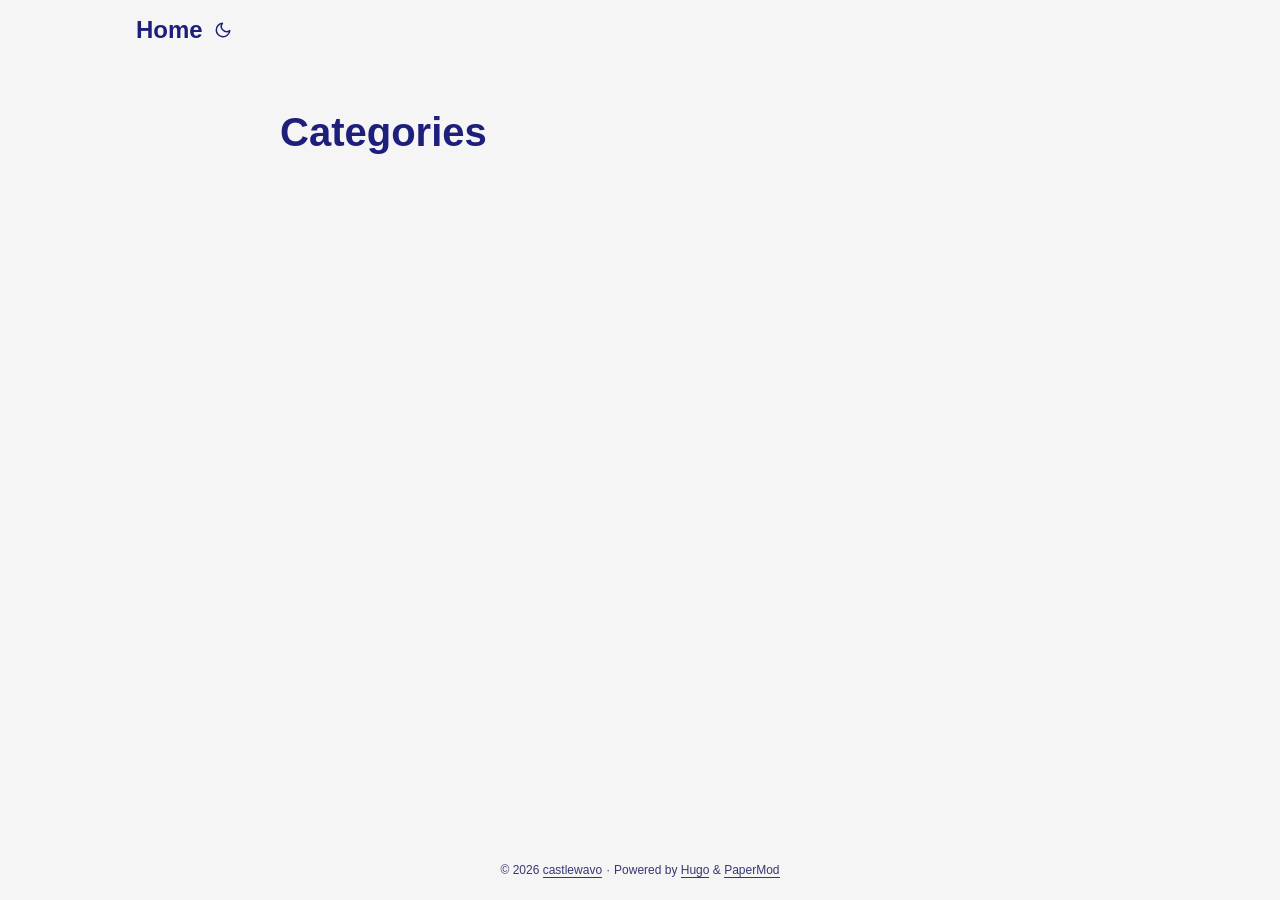
==== commit 56fb5d68: "style" ====
--- a/categories/index.html
+++ b/categories/index.html
@@ -1,72 +1,7 @@
-<!DOCTYPE html>
-<html xmlns="http://www.w3.org/1999/xhtml" xml:lang="en-us" lang="en-us">
-<head>
-  <link href="https://gmpg.org/xfn/11" rel="profile">
-  <meta http-equiv="content-type" content="text/html; charset=utf-8">
-  <meta name="generator" content="Hugo 0.157.0">
-
-  
-  <meta name="viewport" content="width=device-width, initial-scale=1.0">
-
-  <title>Categories &middot; castlewavo</title>
-  <meta name="description" content="" />
-
-  
-  
-    <link
-      type="text/css"
-      rel="stylesheet"
-      href="/css/print.min.46d9bcbd80937d55db06b7034dfed7fc48b2bfb13e535dd9eac5581bfbaa8ddf.css"
-      media="print"
-      integrity="sha256-Rtm8vYCTfVXbBrcDTf7X/Eiyv7E&#43;U13Z6sVYG/uqjd8="
-      crossorigin="anonymous" />
-    <link
-      type="text/css"
-      rel="stylesheet"
-      href="/css/hyde-bundle.min.ac871d4f36866f82cec982ebbe8b6eb1d0a0d9908770ed436b9bd674012f7215.css"
-      media="all"
-      integrity="sha256-rIcdTzaGb4LOyYLrvotusdCg2ZCHcO1Da5vWdAEvchU="
-      crossorigin="anonymous" />  <link rel="stylesheet" href="https://fonts.googleapis.com/css?family=Abril+Fatface|PT+Sans:400,400i,700">
-
-
-  
-  <link rel="apple-touch-icon-precomposed" sizes="144x144" href="/apple-touch-icon-144-precomposed.png">
-  <link rel="shortcut icon" href="/favicon.png">
-
-  
-  <link href="https://castlewavo.github.io/categories/index.xml" rel="alternate" type="application/rss+xml" title="castlewavo" />
-  
-</head>
-
-  <body class=" ">
-  <aside class="sidebar">
-  <div class="container sidebar-sticky">
-    <div class="sidebar-about">
-      <a href="https://castlewavo.github.io/"><h1>castlewavo</h1></a>
-      <p class="lead">
-       FPGA, mixed-signal electronics and embedded systems 
-      </p>
-    </div>
-
-    <nav>
-      <ul class="sidebar-nav">
-        <li><a href="https://castlewavo.github.io/">Home</a> </li>
-        
-      </ul>
-    </nav>
-
-    <p>&copy; 2026. All rights reserved. </p>
-  </div>
-</aside>
-
-    <main class="content container">
-    <ul class="posts">
-
-</ul>
-    </main>
-
-    
-      
-    
-  </body>
-</html>
+<!doctype html><html lang=en dir=auto data-theme=auto><head><meta charset=utf-8><meta http-equiv=X-UA-Compatible content="IE=edge"><meta name=viewport content="width=device-width,initial-scale=1,shrink-to-fit=no"><meta name=robots content="index, follow"><title>Categories | castlewavo</title><meta name=keywords content><meta name=description content="ExampleSite description"><meta name=author content="Me"><link rel=canonical href=https://castlewavo.github.io/categories/><meta name=google-site-verification content="XYZabc"><meta name=yandex-verification content="XYZabc"><meta name=msvalidate.01 content="XYZabc"><link crossorigin=anonymous href=/assets/css/stylesheet.6c815b365282870e9bbfbaef7de91b3af2c7a82df4e8b0e12580545e37dc7e0b.css integrity="sha256-bIFbNlKChw6bv7rvfekbOvLHqC306LDhJYBUXjfcfgs=" rel="preload stylesheet" as=style><link rel=icon href=https://castlewavo.github.io/%3Clink%20/%20abs%20url%3E><link rel=icon type=image/png sizes=16x16 href=https://castlewavo.github.io/%3Clink%20/%20abs%20url%3E><link rel=icon type=image/png sizes=32x32 href=https://castlewavo.github.io/%3Clink%20/%20abs%20url%3E><link rel=apple-touch-icon href=https://castlewavo.github.io/%3Clink%20/%20abs%20url%3E><link rel=mask-icon href=https://castlewavo.github.io/%3Clink%20/%20abs%20url%3E><meta name=theme-color content="#2e2e33"><meta name=msapplication-TileColor content="#2e2e33"><link rel=alternate type=application/rss+xml href=https://castlewavo.github.io/categories/index.xml title=rss><link rel=alternate hreflang=en href=https://castlewavo.github.io/categories/><noscript><style>#theme-toggle,.top-link{display:none}</style><style>@media(prefers-color-scheme:dark){:root{--theme:rgb(29, 30, 32);--entry:rgb(46, 46, 51);--primary:rgb(218, 218, 219);--secondary:rgb(155, 156, 157);--tertiary:rgb(65, 66, 68);--content:rgb(196, 196, 197);--code-block-bg:rgb(46, 46, 51);--code-bg:rgb(55, 56, 62);--border:rgb(51, 51, 51);color-scheme:dark}.list{background:var(--theme)}.toc{background:var(--entry)}}@media(prefers-color-scheme:light){.list::-webkit-scrollbar-thumb{border-color:var(--code-bg)}}</style></noscript><script>localStorage.getItem("pref-theme")==="dark"?document.querySelector("html").dataset.theme="dark":localStorage.getItem("pref-theme")==="light"?document.querySelector("html").dataset.theme="light":window.matchMedia("(prefers-color-scheme: dark)").matches?document.querySelector("html").dataset.theme="dark":document.querySelector("html").dataset.theme="light"</script><meta property="og:url" content="https://castlewavo.github.io/categories/"><meta property="og:site_name" content="castlewavo"><meta property="og:title" content="Categories"><meta property="og:description" content="ExampleSite description"><meta property="og:locale" content="en_us"><meta property="og:type" content="website"><meta property="og:image" content="https://castlewavo.github.io/%3Clink%20or%20path%20of%20image%20for%20opengraph,%20twitter-cards%3E"><meta name=twitter:card content="summary_large_image"><meta name=twitter:image content="https://castlewavo.github.io/%3Clink%20or%20path%20of%20image%20for%20opengraph,%20twitter-cards%3E"><meta name=twitter:title content="Categories"><meta name=twitter:description content="ExampleSite description"></head><body class=list id=top><header class=header><nav class=nav><div class=logo><a href=https://castlewavo.github.io/ accesskey=h title="Home (Alt + H)"><img src=https://castlewavo.github.io/apple-touch-icon.png alt aria-label=logo height=35>Home</a><div class=logo-switches><button id=theme-toggle accesskey=t title="(Alt + T)" aria-label="Toggle theme">
+<svg id="moon" width="24" height="18" viewBox="0 0 24 24" fill="none" stroke="currentColor" stroke-width="2" stroke-linecap="round" stroke-linejoin="round"><path d="M21 12.79A9 9 0 1111.21 3 7 7 0 0021 12.79z"/></svg>
+<svg id="sun" width="24" height="18" viewBox="0 0 24 24" fill="none" stroke="currentColor" stroke-width="2" stroke-linecap="round" stroke-linejoin="round"><circle cx="12" cy="12" r="5"/><line x1="12" y1="1" x2="12" y2="3"/><line x1="12" y1="21" x2="12" y2="23"/><line x1="4.22" y1="4.22" x2="5.64" y2="5.64"/><line x1="18.36" y1="18.36" x2="19.78" y2="19.78"/><line x1="1" y1="12" x2="3" y2="12"/><line x1="21" y1="12" x2="23" y2="12"/><line x1="4.22" y1="19.78" x2="5.64" y2="18.36"/><line x1="18.36" y1="5.64" x2="19.78" y2="4.22"/></svg></button></div></div><ul id=menu></ul></nav></header><main class=main><header class=page-header><h1>Categories</h1></header><ul class=terms-tags></ul></main><footer class=footer><span>&copy; 2026 <a href=https://castlewavo.github.io/>castlewavo</a></span> ·
+<span>Powered by
+<a href=https://gohugo.io/ rel="noopener noreferrer" target=_blank>Hugo</a> &
+<a href=https://github.com/adityatelange/hugo-PaperMod/ rel=noopener target=_blank>PaperMod</a></span></footer><a href=#top aria-label="go to top" title="Go to Top (Alt + G)" class=top-link id=top-link accesskey=g><svg viewBox="0 0 12 6" fill="currentColor"><path d="M12 6H0l6-6z"/></svg>
+</a><script>let menu=document.getElementById("menu");if(menu){const e=localStorage.getItem("menu-scroll-position");e&&(menu.scrollLeft=parseInt(e,10)),menu.onscroll=function(){localStorage.setItem("menu-scroll-position",menu.scrollLeft)}}document.querySelectorAll('a[href^="#"]').forEach(e=>{e.addEventListener("click",function(e){e.preventDefault();var t=this.getAttribute("href").substr(1);window.matchMedia("(prefers-reduced-motion: reduce)").matches?document.querySelector(`[id='${decodeURIComponent(t)}']`).scrollIntoView():document.querySelector(`[id='${decodeURIComponent(t)}']`).scrollIntoView({behavior:"smooth"}),t==="top"?history.replaceState(null,null," "):history.pushState(null,null,`#${t}`)})})</script><script>var mybutton=document.getElementById("top-link");window.onscroll=function(){document.body.scrollTop>800||document.documentElement.scrollTop>800?(mybutton.style.visibility="visible",mybutton.style.opacity="1"):(mybutton.style.visibility="hidden",mybutton.style.opacity="0")}</script><script>document.getElementById("theme-toggle").addEventListener("click",()=>{const e=document.querySelector("html");e.dataset.theme==="dark"?(e.dataset.theme="light",localStorage.setItem("pref-theme","light")):(e.dataset.theme="dark",localStorage.setItem("pref-theme","dark"))})</script></body></html>
